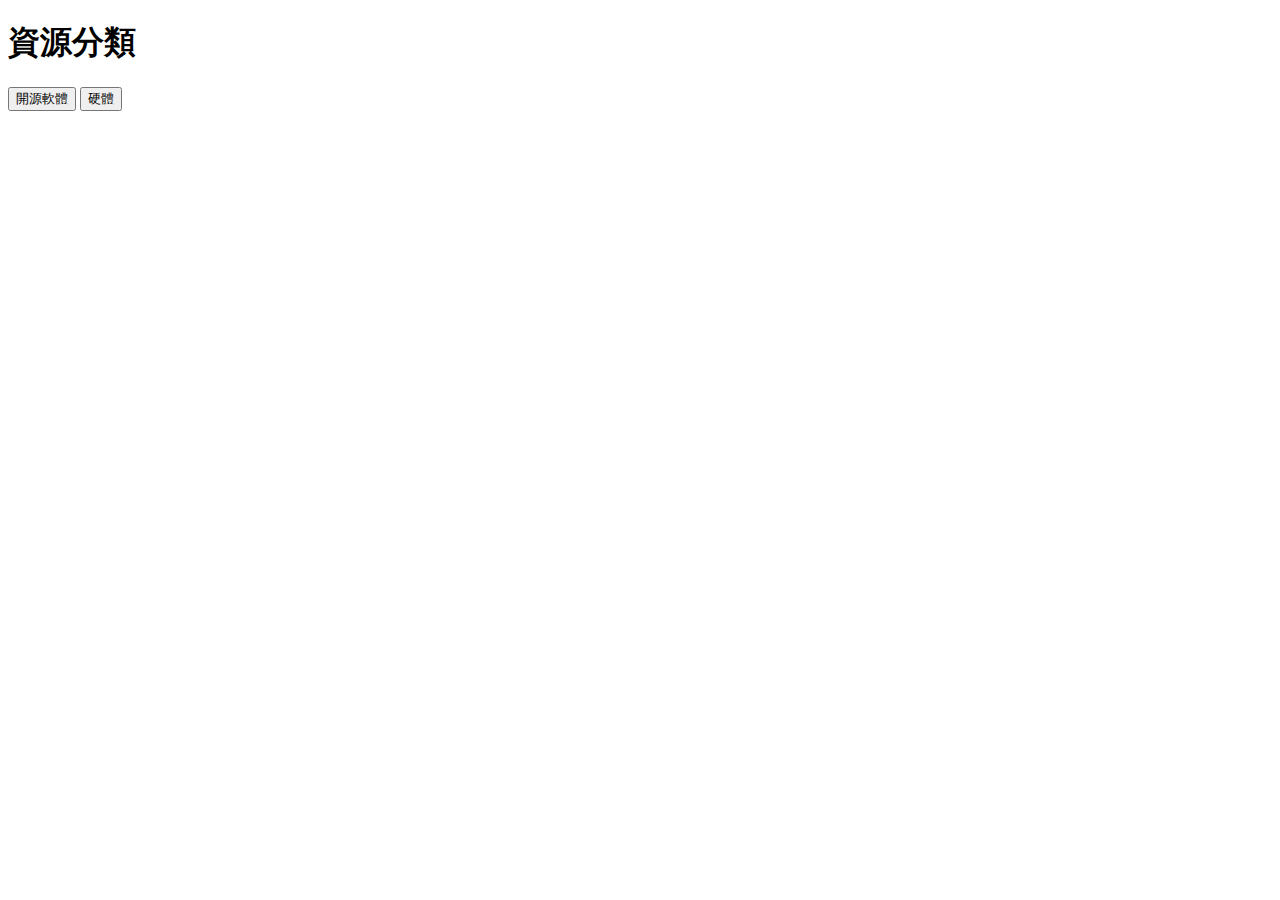
==== index.html @ a694f291 "Create index.html" ====
<!DOCTYPE html>
<html lang="en">
<head>
    <meta charset="UTF-8">
    <meta name="viewport" content="width=device-width, initial-scale=1.0">
    <title>分類網站</title>
    <link rel="stylesheet" href="style.css">
</head>
<body>
    <h1>資源分類</h1>
    <div id="categories">
        <button data-category="openSource">開源軟體</button>
        <button data-category="hardware">硬體</button>
    </div>

    <div id="content"></div>

    <script src="script.js"></script>
</body>
</html>
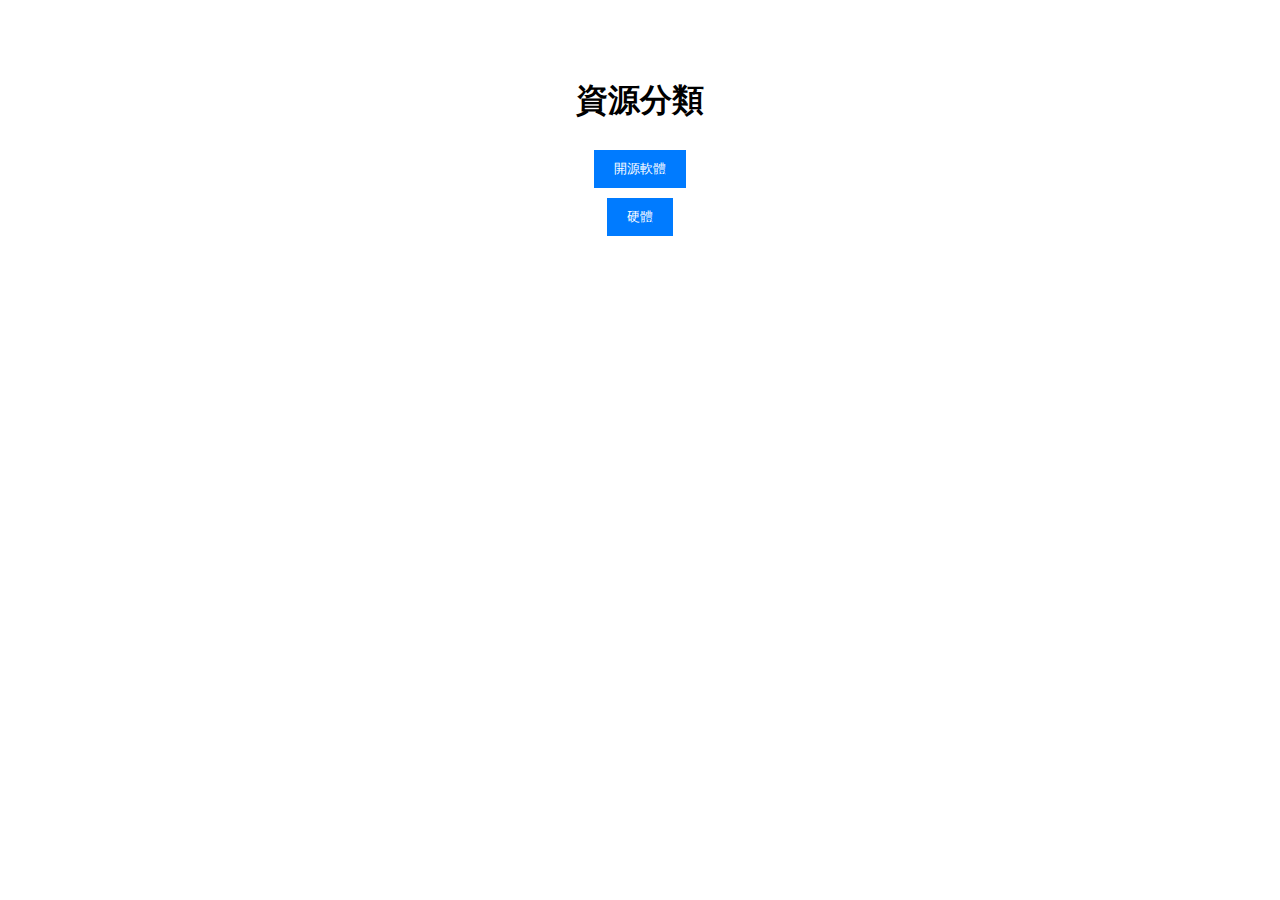
==== commit 88ef5da6: "Update index.html" ====
--- a/index.html
+++ b/index.html
@@ -9,8 +9,14 @@
 <body>
     <h1>資源分類</h1>
     <div id="categories">
-        <button data-category="openSource">開源軟體</button>
-        <button data-category="hardware">硬體</button>
+        <div class="button-container">
+            <button class="special-button" data-category="openSource">開源軟體</button>
+            <span class="border-effect"></span>
+        </div>
+        <div class="button-container">
+            <button class="special-button" data-category="hardware">硬體</button>
+            <span class="border-effect"></span>
+        </div>
     </div>
 
     <div id="content"></div>
--- a/style.css
+++ b/style.css
@@ -0,0 +1,22 @@
+body {
+    font-family: Arial, sans-serif;
+    text-align: center;
+    padding: 50px;
+}
+
+button {
+    padding: 10px 20px;
+    background-color: #007bff;
+    color: white;
+    border: none;
+    cursor: pointer;
+    margin: 5px;
+}
+
+button:hover {
+    background-color: #0056b3;
+}
+
+#content {
+    margin-top: 20px;
+}
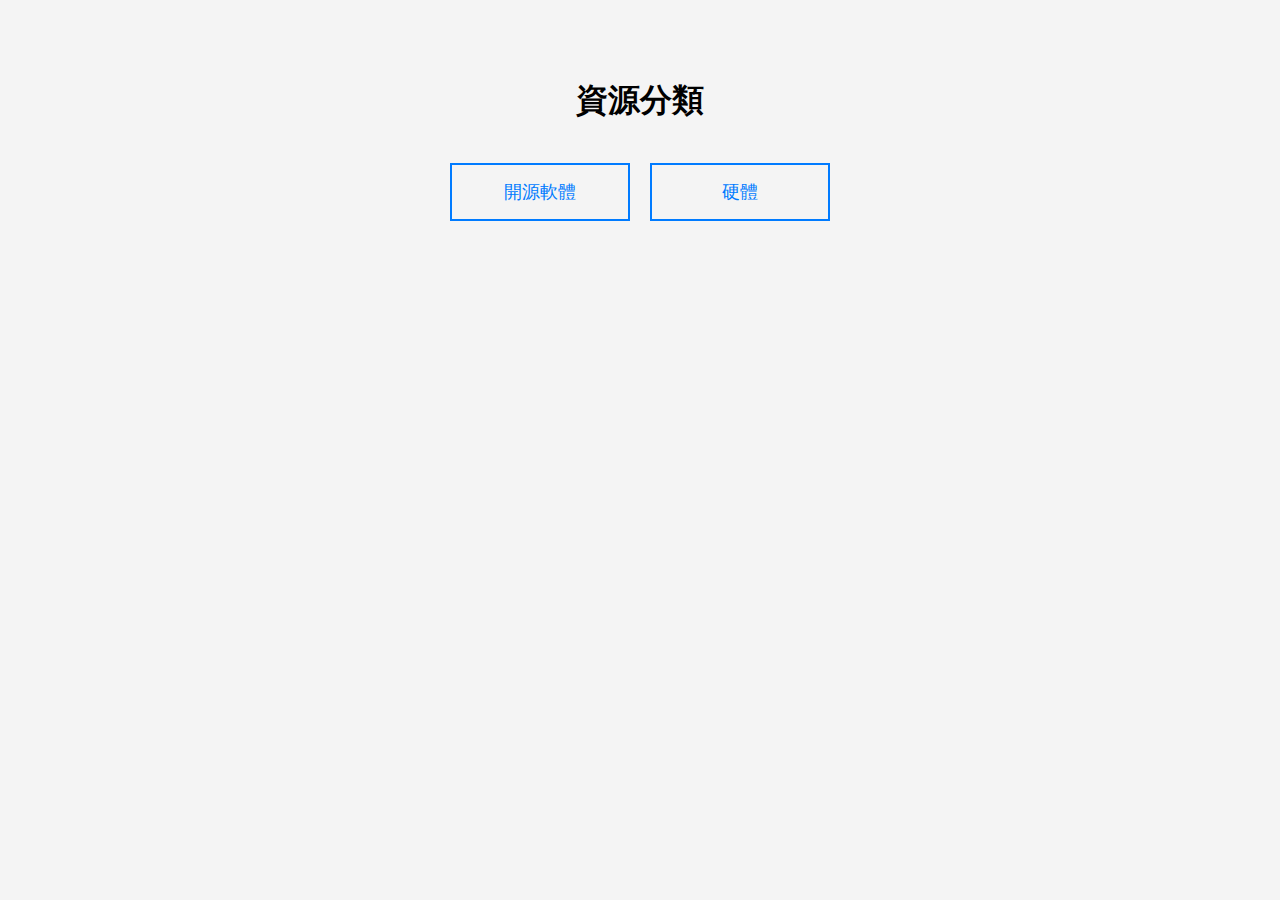
==== commit 8184eb32: "Update index.html" ====
--- a/index.html
+++ b/index.html
@@ -10,11 +10,11 @@
     <h1>資源分類</h1>
     <div id="categories">
         <div class="button-container">
-            <button class="special-button" data-category="openSource">開源軟體</button>
+            <div class="special-button" data-category="openSource">開源軟體</div>
             <span class="border-effect"></span>
         </div>
         <div class="button-container">
-            <button class="special-button" data-category="hardware">硬體</button>
+            <div class="special-button" data-category="hardware">硬體</div>
             <span class="border-effect"></span>
         </div>
     </div>
--- a/style.css
+++ b/style.css
@@ -2,21 +2,71 @@
     font-family: Arial, sans-serif;
     text-align: center;
     padding: 50px;
+    background-color: #f4f4f4;
 }
 
-button {
-    padding: 10px 20px;
-    background-color: #007bff;
-    color: white;
-    border: none;
-    cursor: pointer;
-    margin: 5px;
+h1 {
+    margin-bottom: 40px;
 }
 
-button:hover {
-    background-color: #0056b3;
+#categories {
+    display: flex;
+    justify-content: space-between;
+    width: 400px;
+    margin: 0 auto;
+}
+
+.button-container {
+    position: relative;
+    flex: 1;
+    margin: 0 10px;
+}
+
+.special-button {
+    padding: 15px 30px;
+    background-color: transparent;
+    color: #007bff;
+    font-size: 18px;
+    border: 2px solid #007bff;
+    cursor: pointer;
+    position: relative;
+    z-index: 2;
+    transition: all 0.3s ease;
+}
+
+.special-button:hover {
+    color: white;
+    background-color: #007bff;
+}
+
+.border-effect {
+    position: absolute;
+    top: 0;
+    left: 0;
+    right: 0;
+    bottom: 0;
+    border: 2px solid #007bff;
+    z-index: 1;
+    transition: all 0.3s ease;
+    opacity: 0;
+}
+
+.button-container:hover .border-effect {
+    opacity: 1;
+    animation: border-animation 0.6s forwards;
+}
+
+@keyframes border-animation {
+    0% {
+        transform: scale(1.5);
+        opacity: 0;
+    }
+    100% {
+        transform: scale(1);
+        opacity: 1;
+    }
 }
 
 #content {
-    margin-top: 20px;
+    margin-top: 30px;
 }
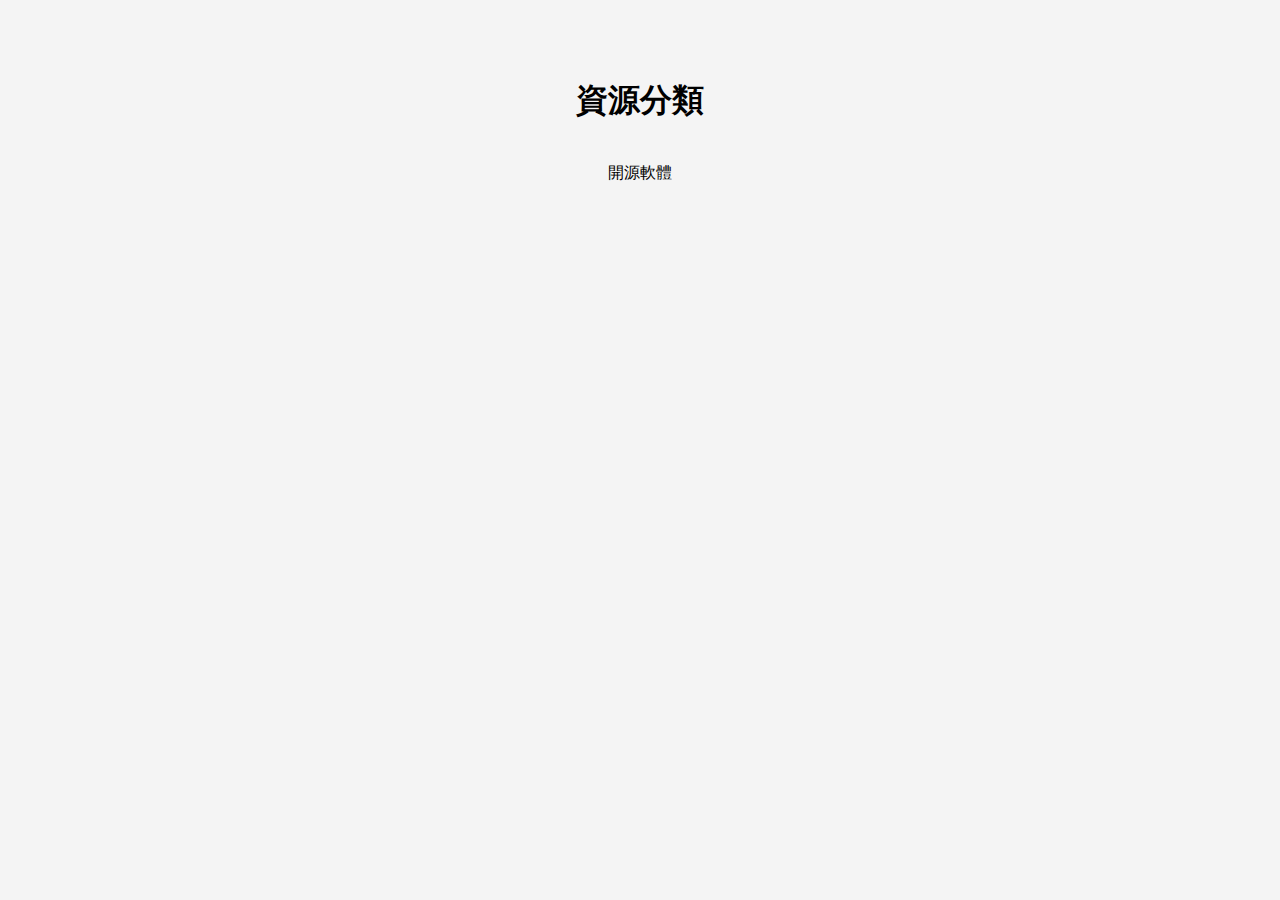
==== commit 63cc2534: "Update index.html" ====
--- a/index.html
+++ b/index.html
@@ -8,16 +8,7 @@
 </head>
 <body>
     <h1>資源分類</h1>
-    <div id="categories">
-        <div class="button-container">
-            <div class="special-button" data-category="openSource">開源軟體</div>
-            <span class="border-effect"></span>
-        </div>
-        <div class="button-container">
-            <div class="special-button" data-category="hardware">硬體</div>
-            <span class="border-effect"></span>
-        </div>
-    </div>
+    <div><div>開源軟體</div></div>
 
     <div id="content"></div>
 
--- a/style.css
+++ b/style.css
@@ -28,10 +28,12 @@
     color: #007bff;
     font-size: 18px;
     border: 2px solid #007bff;
+    text-align: center;
     cursor: pointer;
     position: relative;
     z-index: 2;
     transition: all 0.3s ease;
+    display: inline-block;
 }
 
 .special-button:hover {
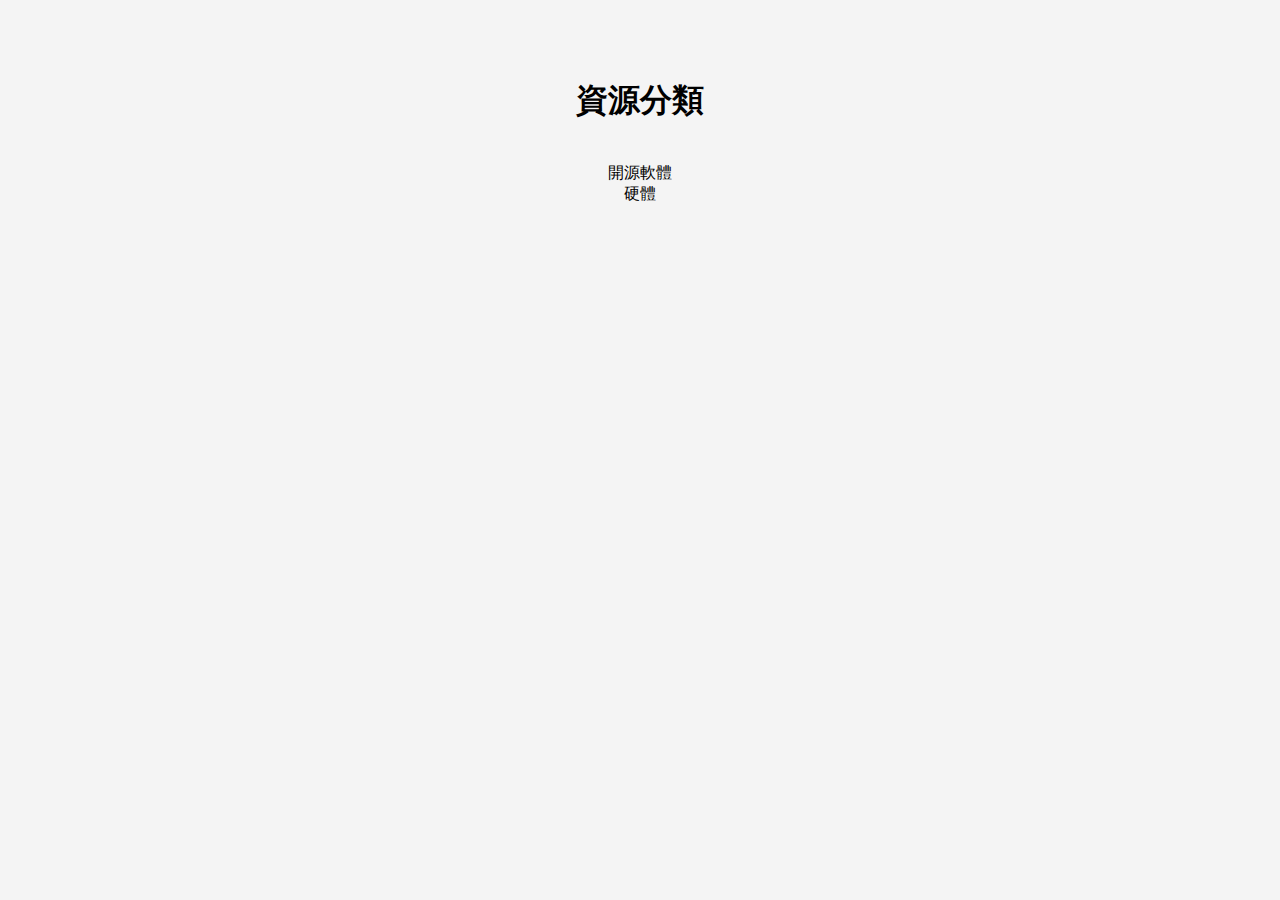
==== commit 1971949f: "Update index.html" ====
--- a/index.html
+++ b/index.html
@@ -10,6 +10,9 @@
     <h1>資源分類</h1>
     <div><div>開源軟體</div></div>
 
+    
+    <div><div>硬體</div></div>
+    
     <div id="content"></div>
 
     <script src="script.js"></script>
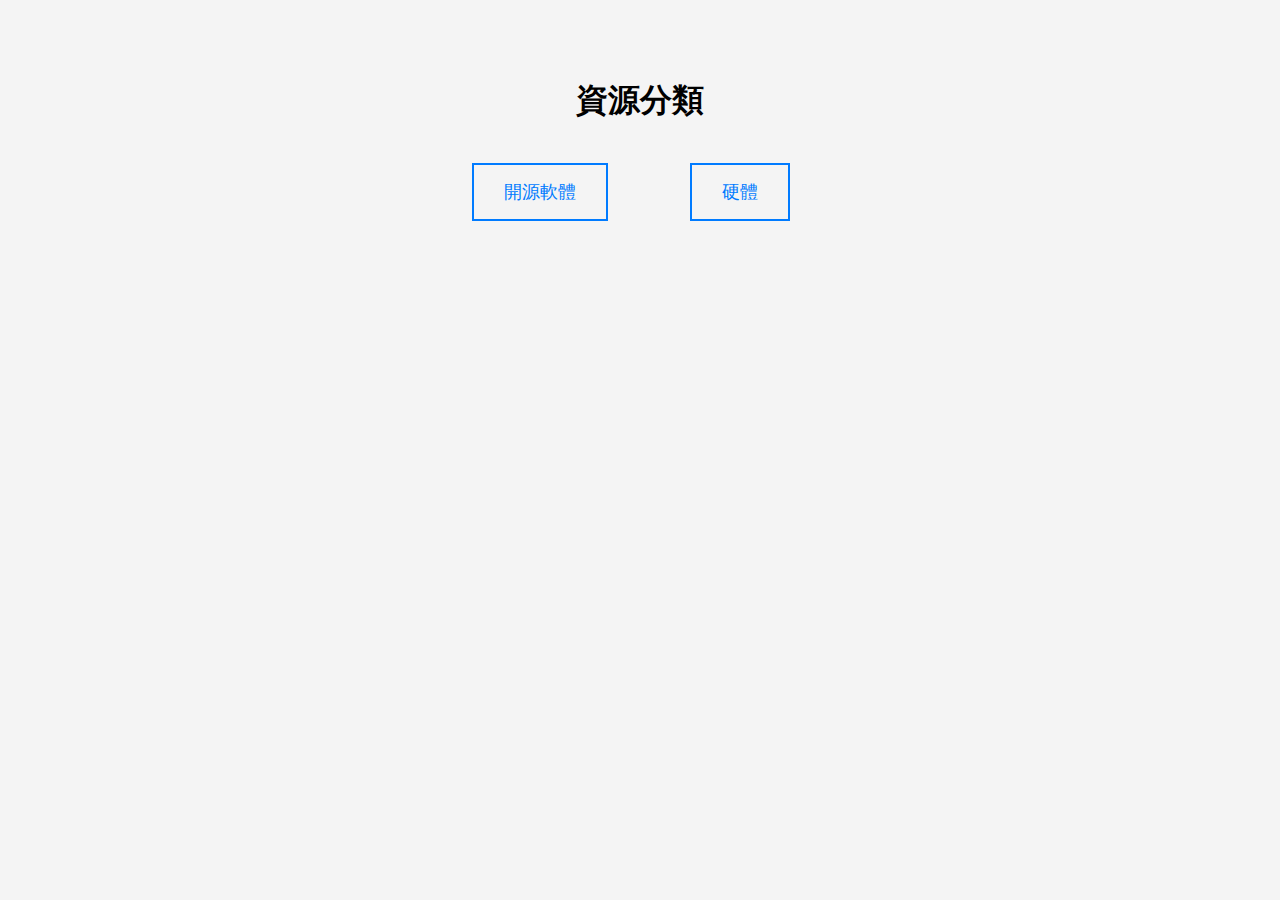
==== commit 93b67092: "Update index.html" ====
--- a/index.html
+++ b/index.html
@@ -8,11 +8,17 @@
 </head>
 <body>
     <h1>資源分類</h1>
-    <div><div>開源軟體</div></div>
+    <div id="categories">
+        <div class="button-container">
+            <div class="special-button" data-category="openSource">開源軟體</div>
+            <span class="border-effect"></span>
+        </div>
+        <div class="button-container">
+            <div class="special-button" data-category="hardware">硬體</div>
+            <span class="border-effect"></span>
+        </div>
+    </div>
 
-    
-    <div><div>硬體</div></div>
-    
     <div id="content"></div>
 
     <script src="script.js"></script>
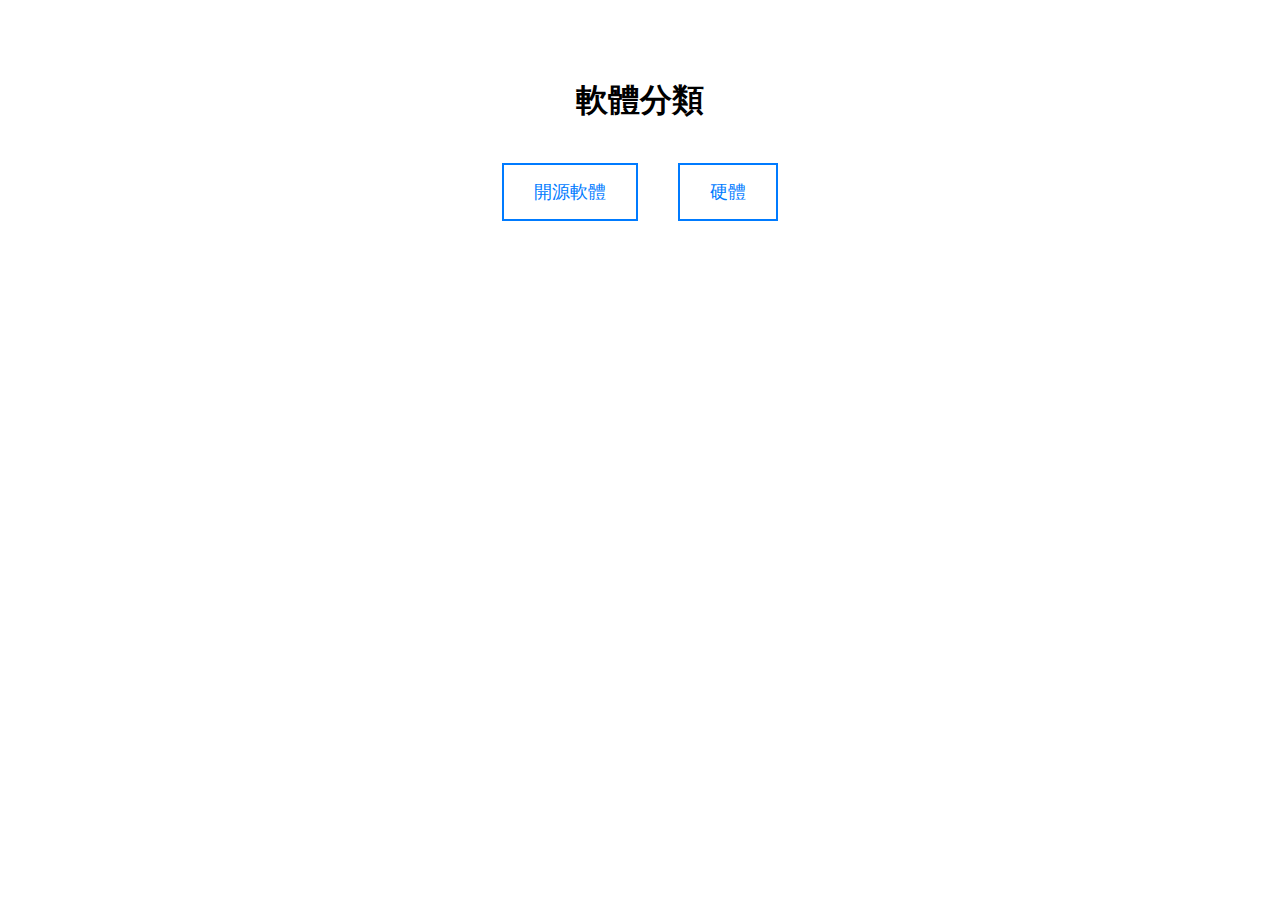
==== commit f8d6bb12: "Update index.html" ====
--- a/index.html
+++ b/index.html
@@ -7,7 +7,7 @@
     <link rel="stylesheet" href="style.css">
 </head>
 <body>
-    <h1>資源分類</h1>
+    <h1>軟體分類</h1>
     <div id="categories">
         <div class="button-container">
             <div class="special-button" data-category="openSource">開源軟體</div>
--- a/style.css
+++ b/style.css
@@ -2,7 +2,19 @@
     font-family: Arial, sans-serif;
     text-align: center;
     padding: 50px;
-    background-color: #f4f4f4;
+    animation: backgroundFade 14s infinite; /* 14秒內完成一次完整的漸入漸出循環 */
+}
+
+@keyframes backgroundFade {
+    0% {
+        background-color: rgba(0, 0, 0, 0); /* 開始時透明 */
+    }
+    50% {
+        background-color: rgba(200, 200, 200, 0.5); /* 7秒內變成淺灰色 */
+    }
+    100% {
+        background-color: rgba(0, 0, 0, 0); /* 14秒內淡出回到透明 */
+    }
 }
 
 h1 {
@@ -11,15 +23,13 @@
 
 #categories {
     display: flex;
-    justify-content: space-between;
-    width: 400px;
+    justify-content: center;
+    gap: 40px;
     margin: 0 auto;
 }
 
 .button-container {
     position: relative;
-    flex: 1;
-    margin: 0 10px;
 }
 
 .special-button {
